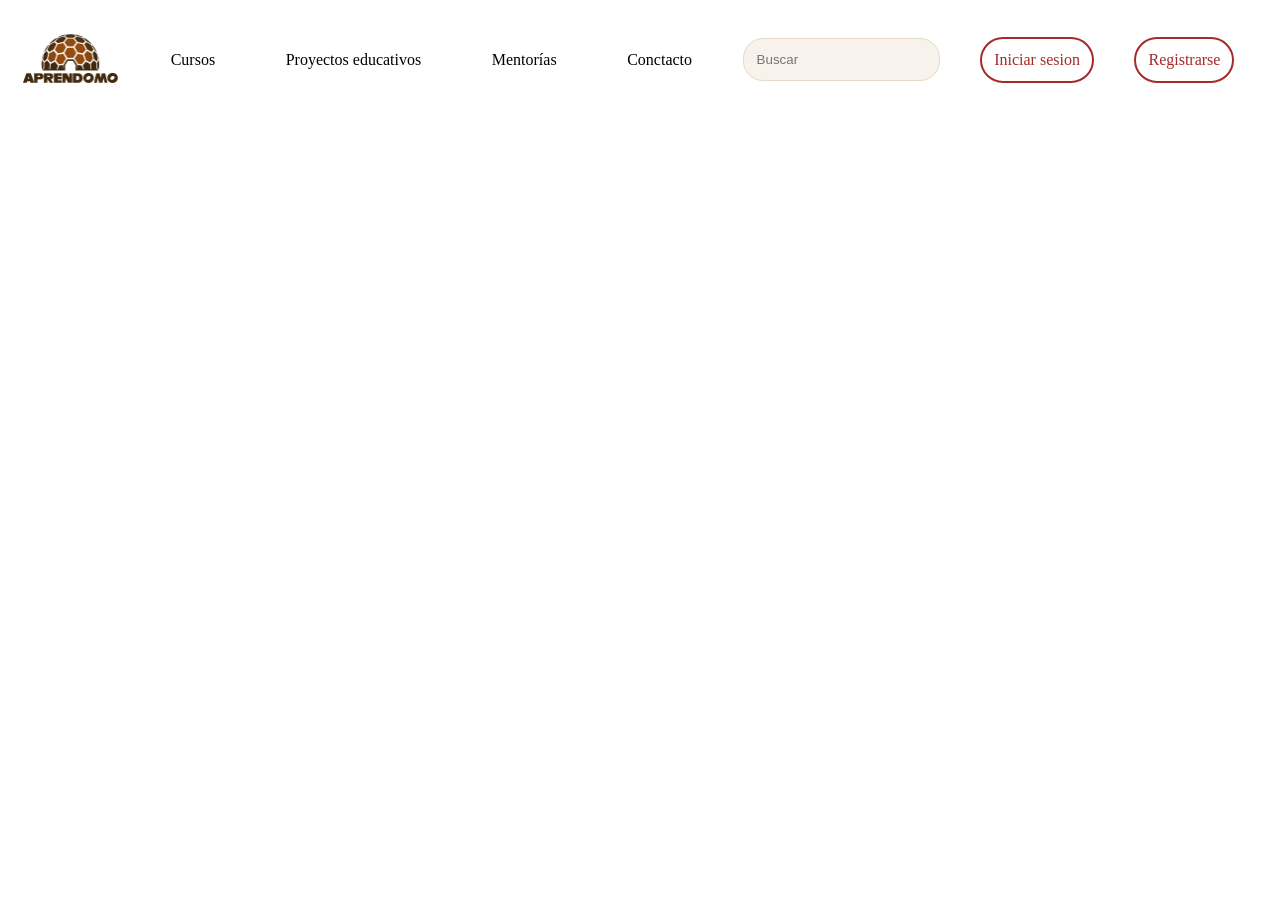
==== index.html @ 5810fa63 "feat: agregar ajuste responsive a la barra de navegacion fix: corregir rutas de recursos al mover in" ====
<!DOCTYPE html>
<html lang="es">
<head>
    <meta charset="UTF-8">
    <meta name="viewport" content="width=
    , initial-scale=1.0">
    <title>Inicio</title>

    <link rel="stylesheet" href="estilo.css">
    <link rel="icon" href="Login/Logo.png" type="image/png">
</head>
<body>
    
    <div id="superior">  
        <img  id="logo"" src="Login/Logo.png" alt="Logo de la empresa Apolocursos">
        
        <a class="Serv" href="">Cursos</a>
        <a class="Serv" href="">Proyectos educativos</a>
        <a class="Serv" href="">Mentorías </a>
        <a class="Serv" href="">Conctacto</a>
        <input id="buscador" type="search" placeholder="Buscar">

        <a class="loginBottons" href="Login/login.html">Iniciar sesion</a>
        <a class="loginBottons" href="Login/login.html">Registrarse</a>
    </div>


    
</body>
</html>
---- estilo.css ----
.html, body {
    padding: 0;
    margin: 0;
}

#superior{
    background: white;
    color: white;
    padding: 10px;
    margin-right: 15px;
    text-align: center;
    justify-content: space-evenly;
    align-items: center;
    display: flex;
    gap: 20px;
    flex-wrap: wrap;
}

#buscador {
    display: flex;
    align-items:center;
    background:#f7f2eb;
    border:1px solid #e8d8c6;
    border-radius:20px;
    padding: 13px;
    width: fit-content;
    box-sizing: border-box;
    margin-right: 10px;

}

.loginBottons {
    color: brown;
    border: 2px solid brown;
    border-radius: 50px;
    background-color: white;
    reading-flow: 10px;
    padding: 12px;
    justify-content: space-around;
    margin-right: 10px;
}

.loginBottons:hover{
    background-color: brown;
    color:white
}


a {
    padding: 30px;
    color: black;
    text-decoration: none;
}

.Serv{
    display: inline-block;
    padding: 10px 20px;
    color: black;
    text-decoration: none;
    border-radius: 5px;
}

 #logo{
    width: 8%;
    object-fit: contain;
 }
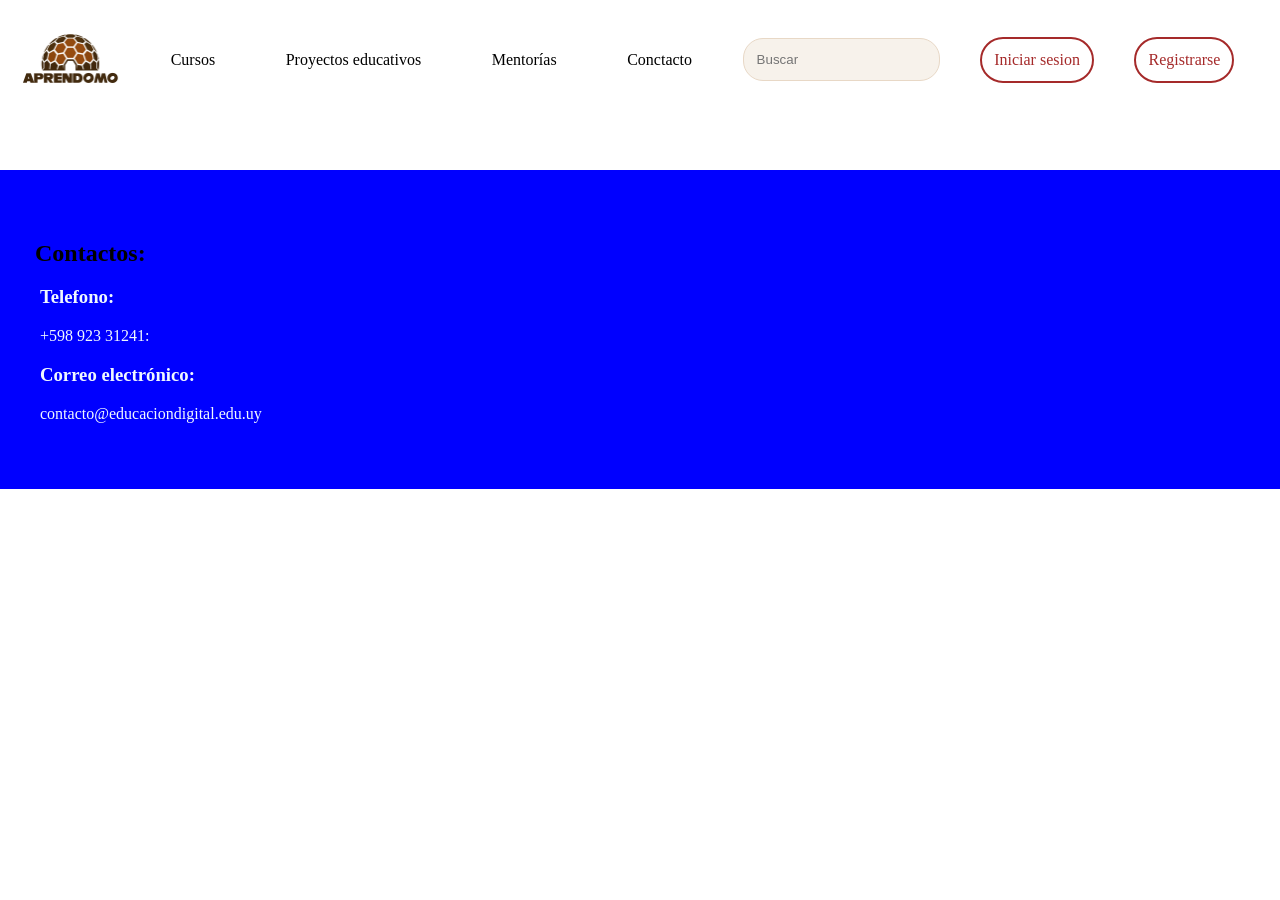
==== commit 22d68447: "Creación de contactos Feature: Se añadió una sección de contactos por medio de un footer con su arch" ====
--- a/index.html
+++ b/index.html
@@ -25,6 +25,23 @@
     </div>
 
 
-    
+    <footer>
+        <h2 id ="conct">Contactos:</h2>
+
+        <h3> Telefono:</h3>
+        <p>
+            +598 923 31241:
+        </p>
+
+        <h3>Correo electrónico:</h3>
+        <p>
+            contacto@educaciondigital.edu.uy
+        </p>
+
+    </footer>
+
+
+
+
 </body>
 </html> 
--- a/estilo.css
+++ b/estilo.css
@@ -65,6 +65,33 @@
     object-fit: contain;
  }
 
+ footer{
+    margin-top:50px;
+
+    text-align:center;
+
+    padding:50px 20px;
+
+    background: blue;
+    
+}
+
+footer p, footer h3{
+    color:aliceblue;
+    margin-left:20px;
+    text-align:left;
+}
+
+#conct{
+    color: black;
+    text-align:left;
+    margin-left: 15px;
+
+
+}
+
+
+
 
     
     
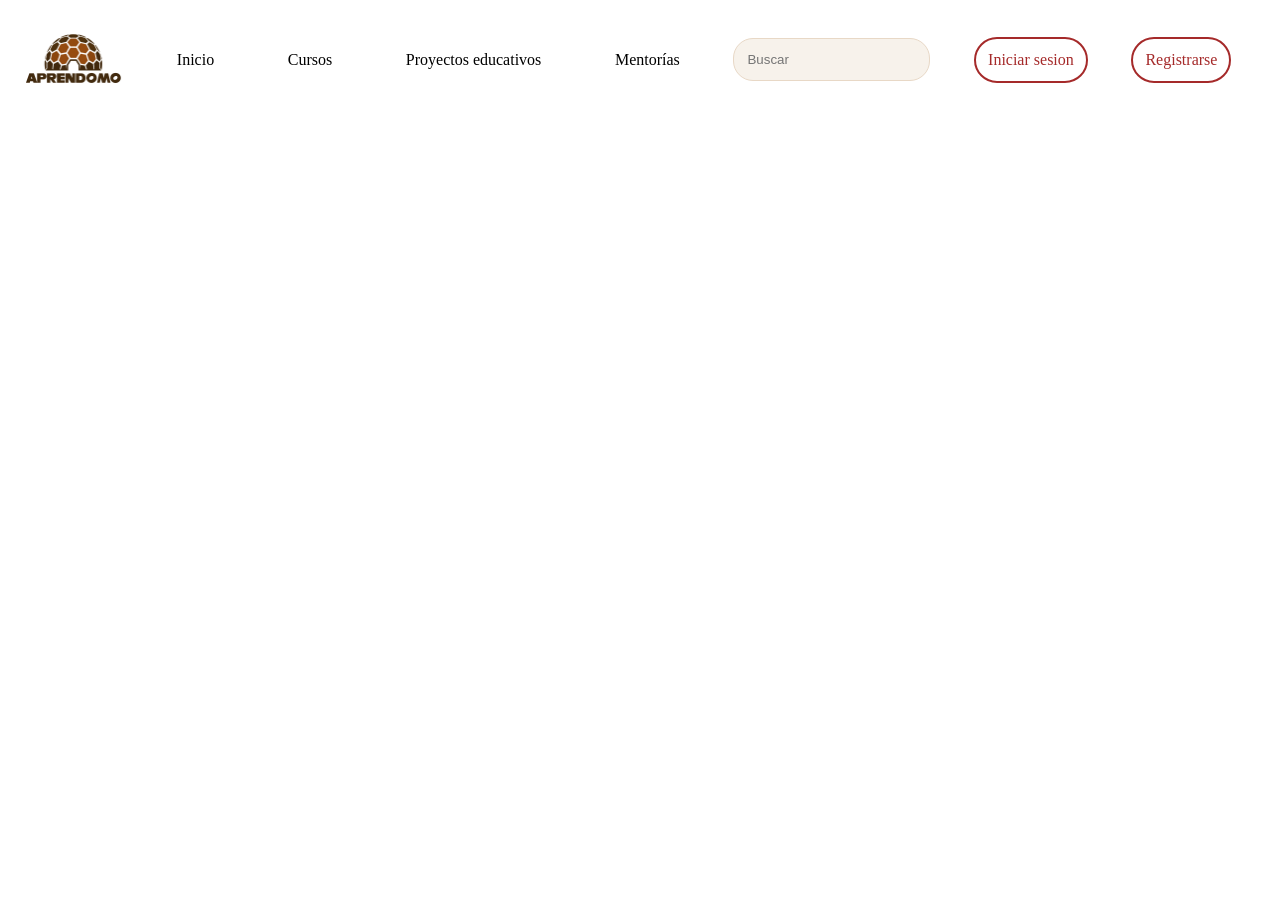
==== commit 436dee80: "feat: actualiza navegación, título y favicon de la página" ====
--- a/index.html
+++ b/index.html
@@ -4,20 +4,20 @@
     <meta charset="UTF-8">
     <meta name="viewport" content="width=
     , initial-scale=1.0">
-    <title>Inicio</title>
+    <title>Aprendomo</title>
 
     <link rel="stylesheet" href="estilo.css">
-    <link rel="icon" href="Login/Logo.png" type="image/png">
+    <link rel="icon" href="Icono.ico">
 </head>
 <body>
     
     <div id="superior">  
         <img  id="logo"" src="Login/Logo.png" alt="Logo de la empresa Apolocursos">
         
+        <a class="Serv" href="">Inicio</a>
         <a class="Serv" href="">Cursos</a>
         <a class="Serv" href="">Proyectos educativos</a>
         <a class="Serv" href="">Mentorías </a>
-        <a class="Serv" href="">Conctacto</a>
         <input id="buscador" type="search" placeholder="Buscar">
 
         <a class="loginBottons" href="Login/login.html">Iniciar sesion</a>
@@ -25,23 +25,6 @@
     </div>
 
 
-    <footer>
-        <h2 id ="conct">Contactos:</h2>
-
-        <h3> Telefono:</h3>
-        <p>
-            +598 923 31241:
-        </p>
-
-        <h3>Correo electrónico:</h3>
-        <p>
-            contacto@educaciondigital.edu.uy
-        </p>
-
-    </footer>
-
-
-
-
+    
 </body>
 </html> 
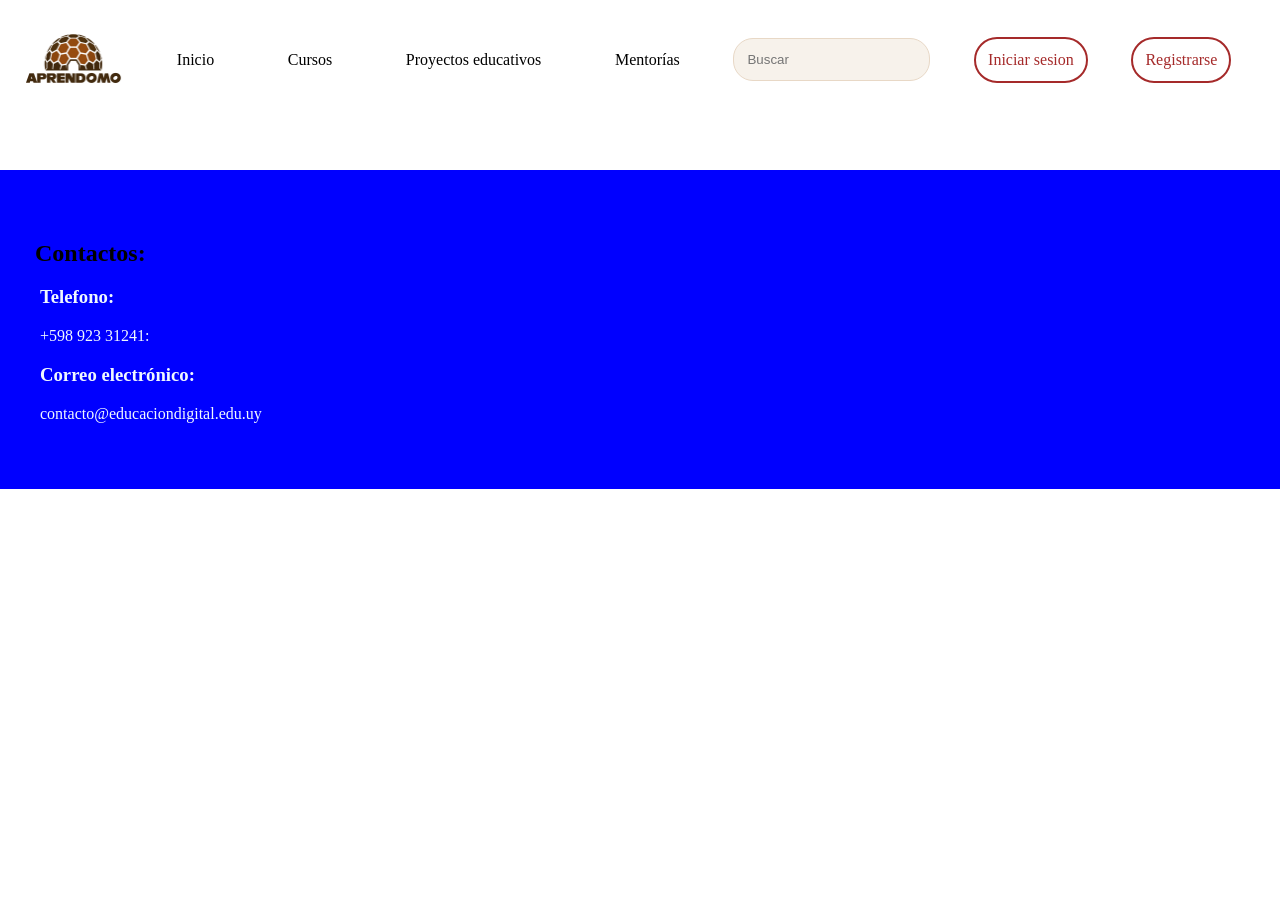
==== commit 2c8668a7: "feat: actualiza navegación, título y favicon de la página feat: actualiza navegación, título y favic" ====
--- a/index.html
+++ b/index.html
@@ -25,6 +25,23 @@
     </div>
 
 
-    
+    <footer>
+        <h2 id ="conct">Contactos:</h2>
+
+        <h3> Telefono:</h3>
+        <p>
+            +598 923 31241:
+        </p>
+
+        <h3>Correo electrónico:</h3>
+        <p>
+            contacto@educaciondigital.edu.uy
+        </p>
+
+    </footer>
+
+
+
+
 </body>
 </html> 
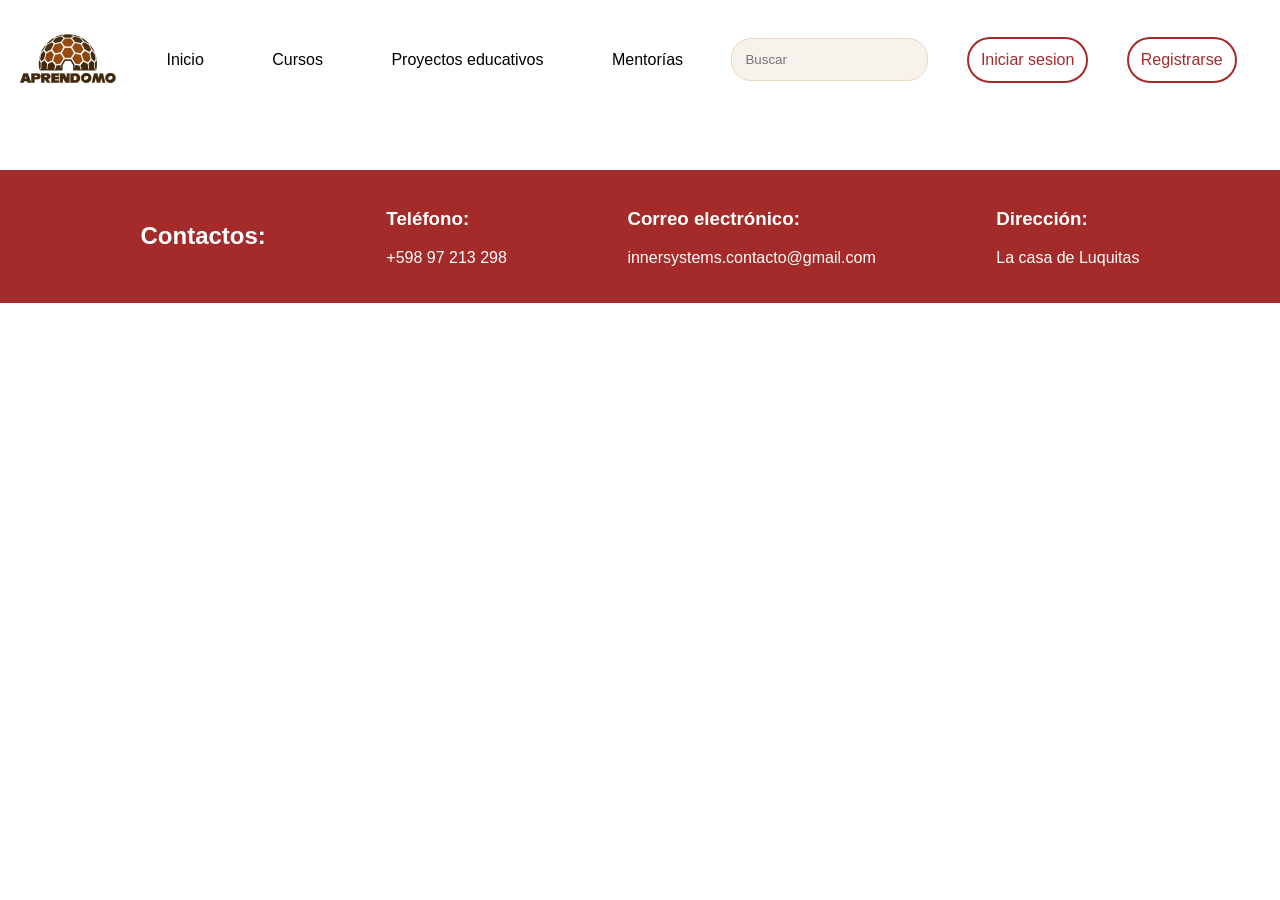
==== commit a1d382de: "Mejoras visuales y animaciones refactor: separar animaciones en archivo CSS independiente feat: agre" ====
--- a/index.html
+++ b/index.html
@@ -1,47 +1,54 @@
 <!DOCTYPE html>
 <html lang="es">
-<head>
-    <meta charset="UTF-8">
-    <meta name="viewport" content="width=
-    , initial-scale=1.0">
-    <title>Aprendomo</title>
+    <head>
+        <meta charset="UTF-8">
+        <meta name="viewport" content="width=
+        , initial-scale=1.0">
+        <title>Aprendomo</title>
 
-    <link rel="stylesheet" href="estilo.css">
-    <link rel="icon" href="Icono.ico">
-</head>
-<body>
-    
-    <div id="superior">  
-        <img  id="logo"" src="Login/Logo.png" alt="Logo de la empresa Apolocursos">
-        
-        <a class="Serv" href="">Inicio</a>
-        <a class="Serv" href="">Cursos</a>
-        <a class="Serv" href="">Proyectos educativos</a>
-        <a class="Serv" href="">Mentorías </a>
-        <input id="buscador" type="search" placeholder="Buscar">
+        <link rel="stylesheet" href="animaciones.css">
+        <link rel="stylesheet" href="estilo.css">
+        <link rel="icon" href="Icono.ico">
+    </head>
 
-        <a class="loginBottons" href="Login/login.html">Iniciar sesion</a>
-        <a class="loginBottons" href="Login/login.html">Registrarse</a>
-    </div>
+    <body>
+        <div id="superior">  
+            <img  id="logo"" src="Login/Logo.png" alt="Logo de la empresa Apolocursos">
+            
+            <a class="Serv" href="">Inicio</a>
+            <a class="Serv" href="">Cursos</a>
+            <a class="Serv" href="">Proyectos educativos</a>
+            <a class="Serv" href="">Mentorías </a>
+            <input id="buscador" type="search" placeholder="Buscar">
+
+            <a class="loginBottons" href="Login/login.html">Iniciar sesion</a>
+            <a class="loginBottons" href="Login/login.html">Registrarse</a>
+        </div>
 
 
-    <footer>
-        <h2 id ="conct">Contactos:</h2>
+        <footer>
+            <div>
+                <h2 id="conct">Contactos:</h2>
+            </div>
 
-        <h3> Telefono:</h3>
-        <p>
-            +598 923 31241:
-        </p>
+            <div>
+                <h3>Teléfono:</h3>
+                <p>+598 97 213 298</p>
+            </div>
 
-        <h3>Correo electrónico:</h3>
-        <p>
-            contacto@educaciondigital.edu.uy
-        </p>
+            <div>
+                <h3>Correo electrónico:</h3>
+                <p>innersystems.contacto@gmail.com</p>
+            </div>
 
-    </footer>
+            <div>
+                <h3>Dirección:</h3>
+                <p>La casa de Luquitas</p>
+            </div>
+        </footer>
 
 
 
 
-</body>
+    </body>
 </html> 
--- a/animaciones.css
+++ b/animaciones.css
@@ -0,0 +1,9 @@
+@keyframes levitar {
+    0% {
+        transform: translateY(0);
+    }    50% {
+        transform: translateY(-10px);
+    }   100% {
+        transform: translateY(0);
+    }
+}
--- a/estilo.css
+++ b/estilo.css
@@ -1,4 +1,8 @@
-.html, body {
+* {
+    font-family: Ubuntu, sans-serif;
+}
+
+html, body {
     padding: 0;
     margin: 0;
 }
@@ -38,9 +42,13 @@
     padding: 12px;
     justify-content: space-around;
     margin-right: 10px;
+
+    transition: all 500ms ease;
 }
 
 .loginBottons:hover{
+    transform: scale(1.1); 
+
     background-color: brown;
     color:white
 }
@@ -57,38 +65,38 @@
     padding: 10px 20px;
     color: black;
     text-decoration: none;
-    border-radius: 5px;
+
+    transition: all 250ms ease;
+}
+.Serv:hover {
+    background-color: brown;
+    color: white;
+    padding: auto;
+
+    transform: scale(1.1); 
 }
 
- #logo{
+#logo{
     width: 8%;
     object-fit: contain;
- }
+    
+    transition: transform 0.3s ease;
+}
+
+#logo:hover {
+    animation: levitar 2.5s ease-in-out infinite;
+}
 
  footer{
+    color: white;
     margin-top:50px;
-
-    text-align:center;
-
-    padding:50px 20px;
-
-    background: blue;
-    
+    display: flex;
+    justify-content: space-evenly;
+    align-items: center;
+    padding: 20px;
+    background-color: brown;
 }
 
-footer p, footer h3{
-    color:aliceblue;
-    margin-left:20px;
-    text-align:left;
-}
-
-#conct{
-    color: black;
-    text-align:left;
-    margin-left: 15px;
-
-
-}
 
 
 
